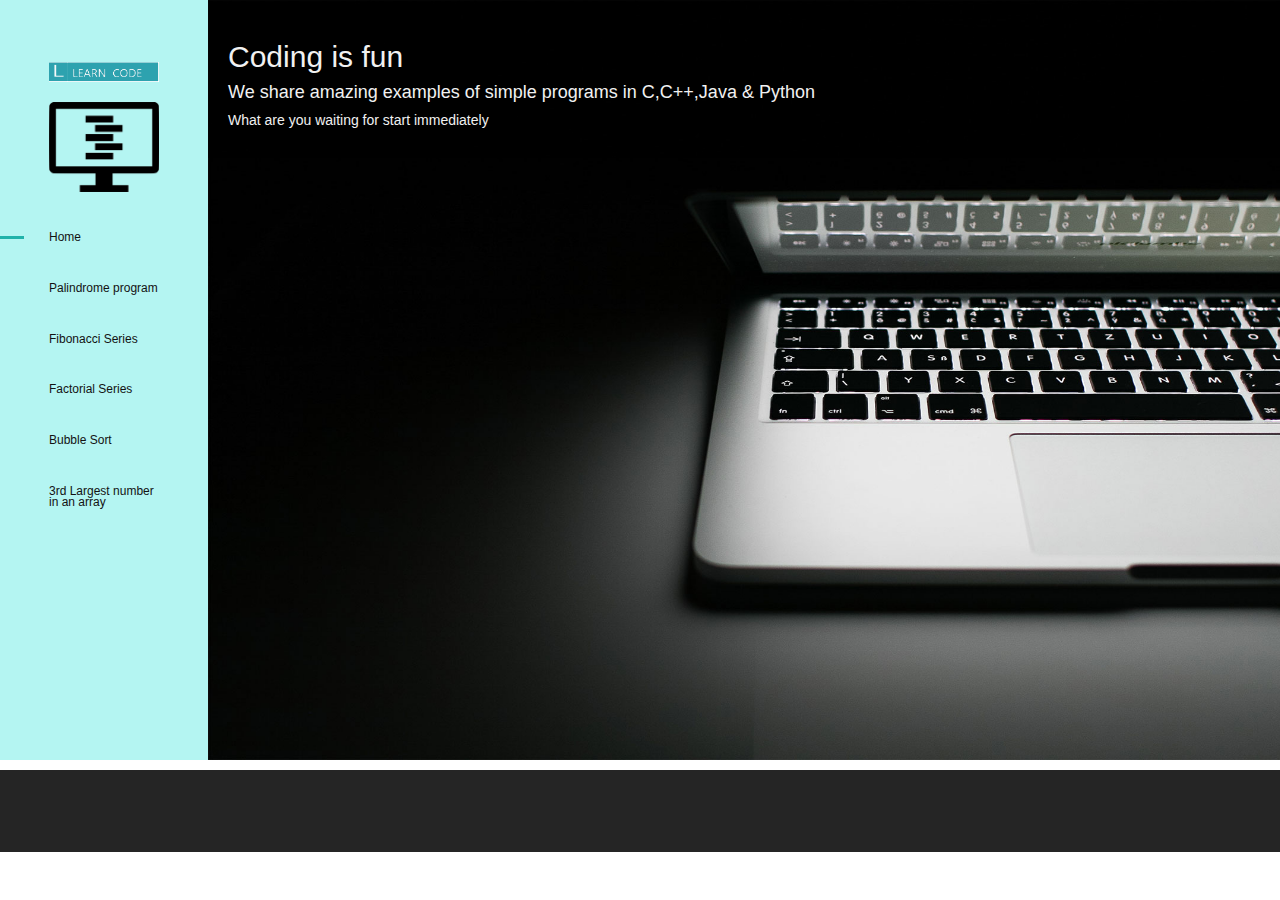
==== index.html @ bb1386b7 "Initial commit" ====
<!DOCTYPE html>
<html lang="en">

<head>
    <meta charset="UTF-8">
    <meta name="description" content="">
    <meta http-equiv="X-UA-Compatible" content="IE=edge">
    <meta name="viewport" content="width=device-width, initial-scale=1, shrink-to-fit=no">
	<title>Home</title>
    <link rel="icon" href="img/titleIcon1.png">

    <!-- Core Style CSS -->
    <link rel="stylesheet" href="css/core-style.css">
    <link rel="stylesheet" href="corestyle/stle.css">
 
	<link rel="stylesheet" href="https://maxcdn.bootstrapcdn.com/bootstrap/3.3.7/css/bootstrap.min.css">
	<script src="https://ajax.googleapis.com/ajax/libs/jquery/3.3.1/jquery.min.js"></script>
    <script src="https://maxcdn.bootstrapcdn.com/bootstrap/3.3.7/js/bootstrap.min.js"></script>
	<style>
		.container {
			position: relative; 
		}

		.container .content {
			position: absolute; /* Position the background text */
			top: 0; /* At the bottom. Use top:0 to append it to the top */
			background: rgba(0, 0, 0, 0.5); /* Black background with 0.5 opacity */
			color: #f1f1f1; /* Grey text */
			width: 100%; /* Full width */
			padding: 20px; /* Some padding */
		}
			* {
			box-sizing: border-box;
		}
		.container {
			padding-right: 0px;
			padding-left: 0px;
			margin-right: auto;
			margin-left: auto;
		}
		img {
			max-width: 100%;
			height: auto;
		}
	</style>

</head>

<body>
    <!-- Search Wrapper Area Start -->
    <div class="search-wrapper section-padding-100">
        <div class="search-close">
            <i class="fa fa-close" aria-hidden="true"></i>
        </div>
        <div class="container">
            <div class="row">
                <div class="col-12">
                    <div class="search-content">
                        <form action="#" method="get">
                            <input type="search" name="search" id="search" placeholder="Type your keyword..." autocomplete="off">
                            <button type="submit"><img src="img/core-img/search.png" alt=""></button>
                        </form>
                    </div>
                </div>
            </div>
        </div>
    </div>
    <!-- Search Wrapper Area End -->

    <!-- ##### Main Content Wrapper Start ##### -->
    <div class="main-content-wrapper d-flex clearfix">

        <!-- Mobile Nav (max width 767px)-->
        <div class="mobile-nav">
            <!-- Navbar Brand -->
            <div class="amado-navbar-brand">
                <a href="index.html"><img src="img/titleIcon1.png" alt=""></a>
            </div>
            <!-- Navbar Toggler -->
            <div class="amado-navbar-toggler">
                <span></span><span></span><span></span>
            </div>
        </div>

        <!-- Header Area Start -->
        <header class="header-area clearfix">
            <!-- Close Icon -->
            <div class="nav-close">
                <i class="fa fa-close" aria-hidden="true"></i>
            </div>
            <!-- Logo -->
            <div class="logo">
                <a href="index.html"><img src="img/LEARNCODE.png" alt="" >&nbsp;<img src="img/titleIcon1.png" alt="" width="120" height="120"></a>
            </div>
            <!-- amado Nav -->
            <nav class="amado-nav">
                <ul>
					<li class="active"><a href="index.html" style="text-decoration:none;">Home</a></li>
                    <li><a href="palindrome.html" style="text-decoration:none;">Palindrome program</a></li>
                    <li><a href="fibonacci.html" style="text-decoration:none;">Fibonacci Series</a></li>
                    <li><a href="Factorial.html" style="text-decoration:none;">Factorial Series</a></li>
                    <li><a href="BubbleSort.html" style="text-decoration:none;">Bubble Sort</a></li>
                    <li><a href="LargeNoInArr.html" style="text-decoration:none;">3rd Largest number in an array</a></li>
                </ul>
            </nav>
			<br/>
           
        
		<br/>
		</header>
        <!-- Header Area End -->
	
		<div class="products-catagories-area clearfix">	
			<div class="container">
				<img src="img/desktop.jpg" style="max-width:100%;margin:auto;display:block" alt="">
				  <div class="content">
				 <h2>Coding is fun</h2>
				  <h4>We share amazing examples of simple programs in C,C++,Java & Python</h4>
				  <h5>What are you waiting for start immediately</h5>
				  </div>
			</div>
		</div>
		
		
   <!-- Footer Menu -->
                        <div class="footer_area">
                            <nav class="navbar navbar-expand-lg justify-content-end">
                                <button class="navbar-toggler" type="button" data-toggle="collapse" data-target="#footerNavContent" aria-controls="footerNavContent" aria-expanded="false" aria-label="Toggle navigation"><i class="fa fa-bars"></i></button>
                                <div class="collapse navbar-collapse" id="footerNavContent">
                                    <ul class="navbar-nav ml-auto">
                                        <li class="nav-item active">
                                            <a class="nav-link" href="index.html">Home</a>
                                        </li>
                                        <li class="nav-item">
                                            <a class="nav-link" href="shop.html">Shop</a>
                                        </li>
                                        <li class="nav-item">
                                            <a class="nav-link" href="product-details.html">Product</a>
                                        </li>
                                        <li class="nav-item">
                                            <a class="nav-link" href="cart.html">Cart</a>
                                        </li>
                                        <li class="nav-item">
                                            <a class="nav-link" href="checkout.html">Checkout</a>
                                        </li>
                                    </ul>
                                </div>
                            </nav>
                        </div>
    <!-- ##### Footer Area End ##### -->

    <!-- ##### jQuery (Necessary for All JavaScript Plugins) ##### -->
    <script src="js/jquery/jquery-2.2.4.min.js"></script>
    <!-- Popper js -->
    <script src="js/popper.min.js"></script>
    <!-- Bootstrap js -->
    <script src="js/bootstrap.min.js"></script>
    <!-- Plugins js -->
    <script src="js/plugins.js"></script>
    <!-- Active js -->
    <script src="js/active.js"></script>

</body>

</html>
---- css/core-style.css ----
/* [Master Stylesheet v-1.0.0] */
/* :: :: 1.0 Import Fonts */
@import url(../css/bootstrap.min.css);
@import url(../css/owl.carousel.css);
@import url(../css/animate.css);
@import url(../css/magnific-popup.css);
@import url(../css/jquery-ui.min.css);
@import url(../css/nice-select.css);
@import url(../css/font-awesome.min.css);
@font-face {
  font-family: 'helveticaneuebold';
  src: url("../fonts/helvetica_neu_bold-webfont.woff2") format("woff2"), url("../fonts/helvetica_neu_bold-webfont.woff") format("woff");
  font-weight: normal;
  font-style: normal; }
@font-face {
  font-family: 'helveticaneuemedium';
  src: url("../fonts/helveticaneue_medium-webfont.woff2") format("woff2"), url("../fonts/helveticaneue_medium-webfont.woff") format("woff");
  font-weight: normal;
  font-style: normal; }
/* :: 2.0 Import All CSS */
/* :: 3.0 Base CSS */
* {
  margin: 0;
  padding: 0; }

body {
  font-family: "helveticaneuemedium";
  font-size: 16px; }

h1,
h2,
h3,
h4,
h5,
h6 {
  color: #242424;
  line-height: 1.3;
  font-weight: 400; }

p {
  color: #6d6d6d;
  font-size: 16px;
  line-height: 1.9;
  font-weight: 400; }

a {
  -webkit-transition: all 500ms ease 0s;
  transition: all 500ms ease 0s;
  text-decoration: none;
  outline: 0 solid transparent;
  color: #131212;
  font-weight: 400;
  font-size: 12px; }
  a:hover, a:focus {
    -webkit-transition: all 500ms ease 0s;
    transition: all 500ms ease 0s;
    text-decoration: none;
    outline: 0 solid transparent;
    color: #131212;
    font-weight: 400;
    font-size: 12px; }

ul,
ol {
  margin: 0; }
  ul li,
  ol li {
    list-style: none; }

img {
  height: auto;
  max-width: 100%; }

/* Spacing */
.mt-15 {
  margin-top: 15px !important; }

.mt-30 {
  margin-top: 30px !important; }

.mt-50 {
  margin-top: 50px !important; }

.mt-70 {
  margin-top: 70px !important; }

.mt-100 {
  margin-top: 100px !important; }

.mb-15 {
  margin-bottom: 15px !important; }

.mb-30 {
  margin-bottom: 30px !important; }

.mb-50 {
  margin-bottom: 50px !important; }

.mb-70 {
  margin-bottom: 70px !important; }

.mb-100 {
  margin-bottom: 100px !important; }

.ml-15 {
  margin-left: 15px !important; }

.ml-30 {
  margin-left: 30px !important; }

.ml-50 {
  margin-left: 50px !important; }

.mr-15 {
  margin-right: 15px !important; }

.mr-30 {
  margin-right: 30px !important; }

.mr-50 {
  margin-right: 50px !important; }

/* Height */
.height-400 {
  height: 400px !important; }

.height-500 {
  height: 500px !important; }

.height-600 {
  height: 600px !important; }

.height-700 {
  height: 700px !important; }

.height-800 {
  height: 800px !important; }

/* Section Padding */
.section-padding-100 {
  padding-top: 100px;
  padding-bottom: 100px; }

.section-padding-100-0 {
  padding-top: 100px;
  padding-bottom: 0; }

.section-padding-0-100 {
  padding-top: 0;
  padding-bottom: 100px; }

/* Section Heading */
.section-heading {
  margin-bottom: 50px;
  position: relative;
  z-index: 1; }
  .section-heading h2 {
    font-size: 30px;
    margin-bottom: 0;
    text-transform: capitalize;
    font-weight: 600; }
  .section-heading.text-left {
    text-align: left !important; }

/* Miscellaneous */
.bg-img {
  background-position: center center;
  background-size: cover;
  background-repeat: no-repeat; }

.bg-white {
  background-color: #ffffff !important; }

.bg-dark {
  background-color: #000000 !important; }

.bg-transparent {
  background-color: transparent !important; }

.font-bold {
  font-weight: 700; }

.font-light {
  font-weight: 300; }

.bg-overlay,
.bg-overlay-white {
  position: relative;
  z-index: 2;
  background-position: center center;
  background-size: cover; }
  .bg-overlay:hover,
  .bg-overlay-white:hover {
    position: absolute;
    z-index: -1;
    top: 0;
    left: 0;
    width: 100%;
    height: 100%;
    content: ""; }

.bg-overlay:hover {
  background-color: rgba(0, 0, 0, 0.5); }

.bg-overlay-white:hover {
  background-color: rgba(255, 255, 255, 0.9); }

.mfp-image-holder .mfp-close,
.mfp-iframe-holder .mfp-close {
  color: #FFF;
  right: 0;
  padding-right: 0;
  width: 30px;
  height: 30px;
  background-color: #fbb710;
  line-height: 30px;
  text-align: center;
  position: absolute;
  top: 40px;
  right: -30px; }
  @media only screen and (max-width: 767px) {
    .mfp-image-holder .mfp-close,
    .mfp-iframe-holder .mfp-close {
      right: 0; } }

.navbar-toggler {
  background-color: #fbb710;
  border-radius: 0;
  margin-bottom: 15px; }
  .navbar-toggler i {
    font-size: 12px;
    color: #fff; }

@media only screen and (min-width: 768px) and (max-width: 991px) {
  .navbar {
    display: block; } }
@media only screen and (max-width: 767px) {
  .navbar {
    display: block; } }

.mobile-nav {
  position: fixed;
  width: 100%;
  height: 70px;
  background-color: #fff;
  z-index: 3000;
  top: 0;
  left: 0;
  right: 0;
  padding: 0.5em 2em;
  -webkit-box-align: center;
  -ms-flex-align: center;
  -ms-grid-row-align: center;
  align-items: center;
  -webkit-box-pack: justify;
  -ms-flex-pack: justify;
  justify-content: space-between;
  box-shadow: 0 4px 15px 0 rgba(0, 0, 0, 0.15);
  display: none; }
  @media only screen and (max-width: 767px) {
    .mobile-nav {
      display: -webkit-box;
      display: -ms-flexbox;
      display: flex; } }
  .mobile-nav .amado-navbar-brand {
    -webkit-box-flex: 0;
    -ms-flex: 0 0 70px;
    flex: 0 0 70px;
    max-width: 70px; }
    .mobile-nav .amado-navbar-brand a {
      display: block;
      max-width: 70px; }
  .mobile-nav .amado-navbar-toggler {
    cursor: pointer; }
    .mobile-nav .amado-navbar-toggler span {
      width: 28px;
      height: 3px;
      background-color: green;
      display: block;
      margin-bottom: 5px;
      border-radius: 2px; }
      .mobile-nav .amado-navbar-toggler span:last-child {
        margin-bottom: 0; }

/* ScrollUp */
#scrollUp {
  background-color: #20B2AA;
  border-radius: 0;
  bottom: 60px;
  box-shadow: 0 2px 6px 0 rgba(0, 0, 0, 0.3);
  color: #ffffff;
  font-size: 24px;
  height: 40px;
  line-height: 40px;
  right: 60px;
  text-align: center;
  width: 40px;
  -webkit-transition-duration: 500ms;
  transition-duration: 500ms; }
  #scrollUp:hover {
    background-color: #131212; }
  @media only screen and (max-width: 767px) {
    #scrollUp {
      bottom: 30px;
      right: 30px; } }


/* :: 4.0 Search Wrapper Area CSS */
.search-wrapper {
  position: fixed;
  z-index: 1;
  width: 100%;
  height: 260px;
  z-index: 5000;
  top: -350px;
  left: 0;
  background-color: #f5f7fa;
  -webkit-transition-duration: 500ms;
  transition-duration: 500ms; }
  .search-wrapper .search-content form {
    position: relative;
    z-index: 1;
    box-shadow: 0 0 5px rgba(0, 0, 0, 0.075); }
    .search-wrapper .search-content form input {
      width: 100%;
      height: 60px;
      border: none;
      padding-left: 50px;
      font-size: 14px;
      color: #6b6b6b; }
    .search-wrapper .search-content form button {
      position: absolute;
      top: 0;
      left: 0;
      border: none;
      width: 50px;
      height: 60px;
      z-index: 10;
      cursor: pointer;
      background-color: transparent;
      text-align: center; }
  .search-wrapper .search-close {
    -webkit-transition-duration: 500ms;
    transition-duration: 500ms;
    width: 40px;
    height: 40px;
    position: absolute;
    top: 0;
    right: 0;
    background-color: red;
    text-align: center;
    color: #fff;
    line-height: 40px;
    font-size: 12px;
    cursor: pointer;
    background-color: #fbb710; }
    .search-wrapper .search-close:hover {
      background-color: #131212; }

/* :: 5.0 Welcome Area CSS */
.main-content-wrapper {
  position: relative;
  z-index: 1;
  -webkit-transition-duration: 500ms;
  transition-duration: 500ms;
  -ms-flex-wrap: wrap;
  flex-wrap: wrap; }
  @media only screen and (max-width: 767px) {
    .main-content-wrapper {
      margin-top: 70px;
      z-index: 100; } }
  .main-content-wrapper .header-area {
    -webkit-transition-duration: 500ms;
    transition-duration: 500ms;
    position: relative;
    z-index: 1;
    -webkit-box-flex: 0;
    -ms-flex: 0 0 320px;
    flex: 0 0 320px;
    width: 320px;
    max-width: 208px;
    background-color: #b4f5f2;
    padding: 60px 49px; }
    @media only screen and (min-width: 768px) and (max-width: 991px) {
      .main-content-wrapper .header-area {
        -webkit-box-flex: 0;
        -ms-flex: 0 0 280px;
        flex: 0 0 280px;
        width: 280px;
        max-width: 280px;
        padding: 50px; } }
    @media only screen and (max-width: 767px) {
      .main-content-wrapper .header-area {
        -webkit-transition-duration: 500ms;
        transition-duration: 500ms;
        -webkit-box-flex: 0;
        -ms-flex: 0 0 320px;
        flex: 0 0 320px;
        width: 320px;
        max-width: 220px;
        position: fixed;
        z-index: 4000;
        top: 0;
        left: -350px;
        height: 100%;
        overflow-x: hidden;
        overflow-y: scroll;
        display: block; } }
    .main-content-wrapper .header-area.bp-xs-on {
      left: 0; }
    .main-content-wrapper .header-area .nav-close {
      -webkit-transition-duration: 500ms;
      transition-duration: 500ms;
      width: 40px;
      height: 40px;
      position: absolute;
      top: 0;
      right: 15px;
      background-color: red;
      text-align: center;
      color: #fff;
      line-height: 40px;
      font-size: 12px;
      cursor: pointer;
      background-color: green;
      display: none; }
      @media only screen and (max-width: 767px) {
        .main-content-wrapper .header-area .nav-close {
          display: block; } }
      .main-content-wrapper .header-area .nav-close:hover {
        background-color: red; }
    .main-content-wrapper .header-area .logo {
      margin-bottom: 20px;
      display: block; }
    .main-content-wrapper .header-area .amado-nav li a {
      font-size: 12px;
      position: relative;
      z-index: 1;
      padding: 20px 0;
      display: block;
      line-height: 0.9;
      color: #131212;
      font-weight: normal; }
      .main-content-wrapper .header-area .amado-nav li a::after {
        -webkit-transition-duration: 500ms;
        transition-duration: 500ms;
        width: 30px;
        height: 3px;
        position: absolute;
        top: 50%;
        margin-top: -1.5px;
        left: -150px;
        background-color: #20B2AA;
        z-index: 10;
        content: ''; }
      .main-content-wrapper .header-area .amado-nav li a:hover, .main-content-wrapper .header-area .amado-nav li a:focus {
        color: #009688; }
    .main-content-wrapper .header-area .amado-nav li:hover a::after, .main-content-wrapper .header-area .amado-nav li:focus a::after {
      left: -55px; }
      @media only screen and (min-width: 768px) and (max-width: 991px) {
        .main-content-wrapper .header-area .amado-nav li:hover a::after, .main-content-wrapper .header-area .amado-nav li:focus a::after {
          left: -50px; } }
    .main-content-wrapper .header-area .amado-nav li.active a::after {
      left: -55px; }
      @media only screen and (min-width: 768px) and (max-width: 991px) {
        .main-content-wrapper .header-area .amado-nav li.active a::after {
          left: -50px; } }
    .main-content-wrapper .header-area .amado-btn-group .amado-btn {
      width: 160px;
      display: block; }
    .main-content-wrapper .header-area .cart-fav-search a {
      display: block;
      text-transform: uppercase;
      font-size: 16px;
      padding: 15px 0;
      color: #131212;
      line-height: 1; }
      .main-content-wrapper .header-area .cart-fav-search a .search-nav {
        padding-bottom: 0; }
      .main-content-wrapper .header-area .cart-fav-search a span {
        color: #9e9e9e; }
      .main-content-wrapper .header-area .cart-fav-search a img {
        margin-right: 10px; }
      .main-content-wrapper .header-area .cart-fav-search a:hover, .main-content-wrapper .header-area .cart-fav-search a:focus {
        color: #fbb710; }
    .main-content-wrapper .header-area .social-info a {
      color: #b5b5b5;
      display: inline-block; }
      .main-content-wrapper .header-area .social-info a i {
        font-size: 18px; }
      .main-content-wrapper .header-area .social-info a:hover, .main-content-wrapper .header-area .social-info a:focus {
        color: #fbb710; }
    @media only screen and (max-width: 767px) {
      .main-content-wrapper .header-area .social-info {
        margin-bottom: 75px; } }
  .main-content-wrapper .products-catagories-area {
    -webkit-box-flex: 0;
    -ms-flex: 0 0 calc(100% - 320px);
    flex: 0 0 calc(100% - 320px);
    width: calc(100% - 320px);
    max-width: calc(100% - 320px); }
    @media only screen and (min-width: 768px) and (max-width: 991px) {
      .main-content-wrapper .products-catagories-area {
        -webkit-box-flex: 0;
        -ms-flex: 0 0 calc(100% - 280px);
        flex: 0 0 calc(100% - 280px);
        width: calc(100% - 280px);
        max-width: calc(100% - 280px); } }
    @media only screen and (max-width: 767px) {
      .main-content-wrapper .products-catagories-area {
        -webkit-box-flex: 0;
        -ms-flex: 0 0 100%;
        flex: 0 0 100%;
        width: 100%;
        max-width: 100%; } }
  .main-content-wrapper .shop_sidebar_area {
    position: relative;
    z-index: 1;
    -webkit-box-flex: 0;
    -ms-flex: 0 0 230px;
    flex: 0 0 230px;
    width: 230px;
    max-width: 230px;
    background-color: #f5f7fa;
    padding: 100px 40px; }
    @media only screen and (min-width: 768px) and (max-width: 991px) {
      .main-content-wrapper .shop_sidebar_area {
        -webkit-box-flex: 0;
        -ms-flex: 0 0 180px;
        flex: 0 0 180px;
        width: 180px;
        max-width: 180px;
        padding: 100px 15px; } }
    @media only screen and (max-width: 767px) {
      .main-content-wrapper .shop_sidebar_area {
        -webkit-box-flex: 0;
        -ms-flex: 0 0 100%;
        flex: 0 0 100%;
        width: 100%;
        max-width: 100%;
        -webkit-box-ordinal-group: 3;
        -ms-flex-order: 2;
        order: 2; } }
  .main-content-wrapper .amado_product_area {
    position: relative;
    z-index: 1;
    -webkit-box-flex: 0;
    -ms-flex: 0 0 calc(95% - 550px);
    flex: 0 0 calc(95% - 550px);
    width: calc(95% - 550px);
    max-width: calc(95% - 550px); }
    @media only screen and (min-width: 992px) and (max-width: 1199px) {
      .main-content-wrapper .amado_product_area {
        -webkit-box-flex: 0;
        -ms-flex: 0 0 calc(100% - 550px);
        flex: 0 0 calc(100% - 550px);
        width: calc(100% - 550px);
        max-width: calc(100% - 550px); } }
    @media only screen and (min-width: 768px) and (max-width: 991px) {
      .main-content-wrapper .amado_product_area {
        -webkit-box-flex: 0;
        -ms-flex: 0 0 calc(100% - 460px);
        flex: 0 0 calc(100% - 460px);
        width: calc(100% - 460px);
        max-width: calc(100% - 460px); } }
    @media only screen and (max-width: 767px) {
      .main-content-wrapper .amado_product_area {
        -webkit-box-flex: 0;
        -ms-flex: 0 0 100%;
        flex: 0 0 100%;
        width: 100%;
        max-width: 100%;
        -webkit-box-ordinal-group: 2;
        -ms-flex-order: 1;
        order: 1;
        padding-top: 50px; } }
  .main-content-wrapper .cart-table-area {
    position: relative;
    z-index: 1;
    -webkit-box-flex: 0;
    -ms-flex: 0 0 calc(95% - 320px);
    flex: 0 0 calc(95% - 320px);
    width: calc(95% - 320px);
    max-width: calc(95% - 320px); }
    @media only screen and (min-width: 992px) and (max-width: 1199px) {
      .main-content-wrapper .cart-table-area {
        -webkit-box-flex: 0;
        -ms-flex: 0 0 calc(100% - 320px);
        flex: 0 0 calc(100% - 320px);
        width: calc(100% - 320px);
        max-width: calc(100% - 320px); } }
    @media only screen and (min-width: 768px) and (max-width: 991px) {
      .main-content-wrapper .cart-table-area {
        -webkit-box-flex: 0;
        -ms-flex: 0 0 calc(100% - 280px);
        flex: 0 0 calc(100% - 280px);
        width: calc(100% - 280px);
        max-width: calc(100% - 280px); } }
    @media only screen and (max-width: 767px) {
      .main-content-wrapper .cart-table-area {
        -webkit-box-flex: 0;
        -ms-flex: 0 0 100%;
        flex: 0 0 100%;
        width: 100%;
        max-width: 100%;
        padding-top: 0; } }
    .main-content-wrapper .cart-table-area .cart-title h2 {
      font-size: 30px;
      margin-bottom: 30px;
      color: #242424; }
    .main-content-wrapper .cart-table-area table thead {
      width: 100%;
      display: block; }
      .main-content-wrapper .cart-table-area table thead tr {
        display: -webkit-box;
        display: -ms-flexbox;
        display: flex;
        width: 100%;
        height: 40px;
        background-color: #f5f7fa; }
        .main-content-wrapper .cart-table-area table thead tr th {
          border-top: none;
          border-bottom: none;
          -webkit-box-flex: 0;
          -ms-flex: 0 0 25%;
          flex: 0 0 25%;
          width: 25%;
          max-width: 25%;
          font-size: 12px;
          color: #242424;
          text-transform: capitalize;
          font-weight: 400; }
    .main-content-wrapper .cart-table-area table tbody {
      width: 100%;
      display: block; }
      .main-content-wrapper .cart-table-area table tbody tr {
        display: -webkit-box;
        display: -ms-flexbox;
        display: flex;
        -webkit-box-align: center;
        -ms-flex-align: center;
        -ms-grid-row-align: center;
        align-items: center;
        width: 100%; }
        .main-content-wrapper .cart-table-area table tbody tr td {
          border: none;
          -webkit-box-flex: 0;
          -ms-flex: 0 0 25%;
          flex: 0 0 25%;
          width: 25%;
          max-width: 25%; }
          .main-content-wrapper .cart-table-area table tbody tr td h5 {
            font-size: 16px;
            color: #252525; }
            @media only screen and (min-width: 992px) and (max-width: 1199px) {
              .main-content-wrapper .cart-table-area table tbody tr td h5 {
                font-size: 14px; } }
            @media only screen and (min-width: 768px) and (max-width: 991px) {
              .main-content-wrapper .cart-table-area table tbody tr td h5 {
                font-size: 14px; } }
            @media only screen and (max-width: 767px) {
              .main-content-wrapper .cart-table-area table tbody tr td h5 {
                font-size: 12px; } }
          .main-content-wrapper .cart-table-area table tbody tr td .qty-btn p {
            margin-bottom: 0;
            line-height: 40px;
            height: 40px;
            padding: 0 15px;
            background-color: #f5f7fa;
            color: #242424;
            font-size: 14px; }
            @media only screen and (min-width: 768px) and (max-width: 991px) {
              .main-content-wrapper .cart-table-area table tbody tr td .qty-btn p {
                padding: 0 10px; } }
          .main-content-wrapper .cart-table-area table tbody tr td .qty-btn .quantity {
            position: relative;
            z-index: 1; }
            .main-content-wrapper .cart-table-area table tbody tr td .qty-btn .quantity input {
              text-align: center;
              background-color: #f5f7fa;
              height: 40px;
              width: 60px;
              border: none;
              -moz-appearance: textfield;
              -webkit-appearance: textfield;
              appearance: textfield;
              color: #242424;
              font-size: 14px; }
              @media only screen and (min-width: 768px) and (max-width: 991px) {
                .main-content-wrapper .cart-table-area table tbody tr td .qty-btn .quantity input {
                  width: 45px; } }
            .main-content-wrapper .cart-table-area table tbody tr td .qty-btn .quantity .qty-plus {
              position: absolute;
              right: 0;
              top: 0;
              line-height: 40px;
              width: 20px;
              text-align: center;
              height: 40px;
              cursor: pointer;
              color: #242424;
              font-size: 10px; }
            .main-content-wrapper .cart-table-area table tbody tr td .qty-btn .quantity .qty-minus {
              position: absolute;
              top: 0;
              right: 40px;
              line-height: 40px;
              width: 20px;
              height: 40px;
              text-align: center;
              cursor: pointer;
              color: #242424;
              font-size: 10px; }
              @media only screen and (min-width: 768px) and (max-width: 991px) {
                .main-content-wrapper .cart-table-area table tbody tr td .qty-btn .quantity .qty-minus {
                  right: 30px; } }
    .main-content-wrapper .cart-table-area .cart-summary {
      background-color: #f5f7fa;
      margin-top: 118px;
      position: relative;
      z-index: 1;
      padding: 30px 20px; }
      .main-content-wrapper .cart-table-area .cart-summary h5 {
        font-size: 18px;
        margin-bottom: 0; }
      .main-content-wrapper .cart-table-area .cart-summary .summary-table {
        margin-top: 30px; }
        .main-content-wrapper .cart-table-area .cart-summary .summary-table li {
          display: -webkit-box;
          display: -ms-flexbox;
          display: flex;
          -webkit-box-pack: justify;
          -ms-flex-pack: justify;
          justify-content: space-between;
          margin-bottom: 30px;
          text-transform: capitalize; }
          .main-content-wrapper .cart-table-area .cart-summary .summary-table li span {
            color: #6b6b6b;
            font-size: 14px; }
      .main-content-wrapper .cart-table-area .cart-summary .payment-method label {
        font-size: 14px;
        color: #6b6b6b;
        font-weight: 400;
        margin-bottom: 15px; }
  .main-content-wrapper .single-product-area {
    position: relative;
    z-index: 1;
    -webkit-box-flex: 0;
    -ms-flex: 0 0 calc(95% - 320px);
    flex: 0 0 calc(95% - 320px);
    width: calc(95% - 320px);
    max-width: calc(95% - 320px); }
    @media only screen and (min-width: 992px) and (max-width: 1199px) {
      .main-content-wrapper .single-product-area {
        -webkit-box-flex: 0;
        -ms-flex: 0 0 calc(100% - 320px);
        flex: 0 0 calc(100% - 320px);
        width: calc(100% - 320px);
        max-width: calc(100% - 320px); } }
    @media only screen and (min-width: 768px) and (max-width: 991px) {
      .main-content-wrapper .single-product-area {
        -webkit-box-flex: 0;
        -ms-flex: 0 0 calc(100% - 280px);
        flex: 0 0 calc(100% - 280px);
        width: calc(100% - 280px);
        max-width: calc(100% - 280px); } }
    @media only screen and (max-width: 767px) {
      .main-content-wrapper .single-product-area {
        -webkit-box-flex: 0;
        -ms-flex: 0 0 100%;
        flex: 0 0 100%;
        width: 100%;
        max-width: 100%;
        padding-top: 0; } }
    .main-content-wrapper .single-product-area .breadcrumb {
      background-color: transparent; }
      .main-content-wrapper .single-product-area .breadcrumb .breadcrumb-item {
        font-size: 14px;
        text-transform: uppercase; }
        .main-content-wrapper .single-product-area .breadcrumb .breadcrumb-item a {
          color: #242424;
          font-size: 14px;
          text-transform: uppercase; }
          .main-content-wrapper .single-product-area .breadcrumb .breadcrumb-item a:hover {
            color: #fbb710; }
      .main-content-wrapper .single-product-area .breadcrumb .breadcrumb-item + .breadcrumb-item::before {
        content: ">"; }
    .main-content-wrapper .single-product-area .single_product_thumb {
      position: relative;
      z-index: 1;
      margin-bottom: 170px; }
      .main-content-wrapper .single-product-area .single_product_thumb .carousel-indicators {
        margin: 0 7.5px;
        bottom: -165px; }
        @media only screen and (min-width: 992px) and (max-width: 1199px) {
          .main-content-wrapper .single-product-area .single_product_thumb .carousel-indicators {
            bottom: -105px; } }
        @media only screen and (min-width: 768px) and (max-width: 991px) {
          .main-content-wrapper .single-product-area .single_product_thumb .carousel-indicators {
            bottom: -105px; } }
        @media only screen and (max-width: 767px) {
          .main-content-wrapper .single-product-area .single_product_thumb .carousel-indicators {
            bottom: -95px; } }
        .main-content-wrapper .single-product-area .single_product_thumb .carousel-indicators li {
          -webkit-box-flex: 0;
          -ms-flex: 0 0 25%;
          flex: 0 0 25%;
          width: 25%;
          min-width: 25%;
          height: 140px;
          background-position: center center;
          background-size: cover;
          border: 2px solid transparent;
          cursor: pointer; }
          @media only screen and (min-width: 992px) and (max-width: 1199px) {
            .main-content-wrapper .single-product-area .single_product_thumb .carousel-indicators li {
              height: 80px; } }
          @media only screen and (min-width: 768px) and (max-width: 991px) {
            .main-content-wrapper .single-product-area .single_product_thumb .carousel-indicators li {
              height: 80px; } }
          @media only screen and (max-width: 767px) {
            .main-content-wrapper .single-product-area .single_product_thumb .carousel-indicators li {
              height: 70px; } }
          .main-content-wrapper .single-product-area .single_product_thumb .carousel-indicators li.active {
            border: 2px solid #fbb710; }
      .main-content-wrapper .single-product-area .single_product_thumb .carousel-item a {
        cursor: zoom-in; }
    .main-content-wrapper .single-product-area .single_product_desc {
      position: relative;
      z-index: 1; }
      .main-content-wrapper .single-product-area .single_product_desc .product-meta-data .line {
        width: 80px;
        height: 3px;
        background-color: #fbb710;
        margin-bottom: 15px;
        display: block; }
      .main-content-wrapper .single-product-area .single_product_desc .product-meta-data .product-price {
        font-size: 24px;
        font-weight: 400;
        color: #fbb710;
        line-height: 1;
        margin-bottom: 10px; }
      .main-content-wrapper .single-product-area .single_product_desc .product-meta-data a {
        display: block; }
        .main-content-wrapper .single-product-area .single_product_desc .product-meta-data a h6 {
          font-size: 30px;
          margin-bottom: 5px; }
          @media only screen and (min-width: 992px) and (max-width: 1199px) {
            .main-content-wrapper .single-product-area .single_product_desc .product-meta-data a h6 {
              font-size: 20px; } }
      .main-content-wrapper .single-product-area .single_product_desc .product-meta-data .ratings-review .ratings i {
        font-size: 10px;
        color: #fbb710; }
      .main-content-wrapper .single-product-area .single_product_desc .product-meta-data .ratings-review .review a {
        display: inline-block;
        color: #6b6b6b;
        font-size: 14px; }
      .main-content-wrapper .single-product-area .single_product_desc .product-meta-data .avaibility {
        margin-bottom: 0;
        font-size: 12px;
        color: #6b6b6b;
        line-height: 1; }
        .main-content-wrapper .single-product-area .single_product_desc .product-meta-data .avaibility i {
          color: #20d34a;
          font-size: 12px; }
      .main-content-wrapper .single-product-area .single_product_desc .short_overview p {
        line-height: 2.1;
        color: #6b6b6b; }
      .main-content-wrapper .single-product-area .single_product_desc .cart p {
        margin-bottom: 0;
        line-height: 40px;
        height: 40px;
        padding: 0 15px;
        background-color: #f5f7fa; }
      .main-content-wrapper .single-product-area .single_product_desc .cart .quantity {
        position: relative;
        z-index: 1; }
        .main-content-wrapper .single-product-area .single_product_desc .cart .quantity input {
          text-align: center;
          background-color: #f5f7fa;
          height: 40px;
          width: 100px;
          border: none;
          -moz-appearance: textfield;
          -webkit-appearance: textfield;
          appearance: textfield;
          color: #959595; }
        .main-content-wrapper .single-product-area .single_product_desc .cart .quantity .qty-plus {
          position: absolute;
          right: 0;
          top: 0;
          line-height: 30px;
          width: 30px;
          text-align: center;
          height: 20px;
          cursor: pointer;
          color: #959595; }
        .main-content-wrapper .single-product-area .single_product_desc .cart .quantity .qty-minus {
          position: absolute;
          top: 21px;
          right: 0;
          line-height: 1;
          width: 30px;
          height: 25px;
          text-align: center;
          cursor: pointer;
          color: #959595; }
      .main-content-wrapper .single-product-area .single_product_desc .cart .amado-btn {
        width: 310px;
        height: 80px;
        line-height: 80px; }
        @media only screen and (min-width: 992px) and (max-width: 1199px) {
          .main-content-wrapper .single-product-area .single_product_desc .cart .amado-btn {
            width: 250px; } }
        @media only screen and (max-width: 767px) {
          .main-content-wrapper .single-product-area .single_product_desc .cart .amado-btn {
            width: 280px; } }

.search-wrapper-on .search-wrapper {
  top: 0; }
.search-wrapper-on .main-content-wrapper {
  margin-top: 260px; }

.single-products-catagory {
  position: relative;
  z-index: 1;
  width: 33.33333%;
  top: 0; }
  @media only screen and (min-width: 992px) and (max-width: 1199px) {
    .single-products-catagory {
      width: 50%; } }
  @media only screen and (min-width: 768px) and (max-width: 991px) {
    .single-products-catagory {
      width: 100%; } }
  @media only screen and (max-width: 767px) {
    .single-products-catagory {
      width: 100%; } }
  @media only screen and (min-width: 576px) and (max-width: 767px) {
    .single-products-catagory {
      width: 50%; } }
  .single-products-catagory a {
    display: block;
    width: 100%;
    height: 100%;
    position: relative;
    z-index: 10; }
    .single-products-catagory a::after {
      -webkit-transition-duration: 250ms;
      transition-duration: 250ms;
      position: absolute;
      width: 100%;
      height: 100%;
      top: 0;
      left: 0;
      content: '';
      background-color: rgba(60, 60, 60, 0.7);
      z-index: 1;
      opacity: 0;
      visibility: visible; }
    .single-products-catagory a img {
      width: 100%; }
  .single-products-catagory .hover-content {
    position: absolute;
    top: 40px;
    left: 40px;
    z-index: 10; }
    @media only screen and (max-width: 767px) {
      .single-products-catagory .hover-content {
        top: 30px;
        left: 30px; } }
    .single-products-catagory .hover-content .line {
      width: 80px;
      height: 3px;
      background-color: #fbb710;
      display: block;
      margin-bottom: 15px; }
    .single-products-catagory .hover-content p {
      font-size: 16px;
      color: #6d6d6d;
      line-height: 1;
      margin-bottom: 5px;
      -webkit-transition-duration: 250ms;
      transition-duration: 250ms; }
    .single-products-catagory .hover-content h4 {
      margin-bottom: 0;
      -webkit-transition-duration: 250ms;
      transition-duration: 250ms; }
  .single-products-catagory:hover a::after, .single-products-catagory:focus a::after {
    opacity: 1;
    visibility: visible; }
  .single-products-catagory:hover .hover-content p,
  .single-products-catagory:hover .hover-content h4, .single-products-catagory:focus .hover-content p,
  .single-products-catagory:focus .hover-content h4 {
    color: #fff; }

/* :: 6.0 Newsletter Area CSS */
.newsletter-area {
  position: relative;
  z-index: 1;
  background-color: #3c3c3c; }
  .newsletter-area .newsletter-text {
    position: relative;
    z-index: 1; }
    .newsletter-area .newsletter-text h2 {
      font-size: 36px;
      margin-bottom: 10px;
      color: #fff; }
      @media only screen and (min-width: 992px) and (max-width: 1199px) {
        .newsletter-area .newsletter-text h2 {
          font-size: 30px; } }
      @media only screen and (max-width: 767px) {
        .newsletter-area .newsletter-text h2 {
          font-size: 30px; } }
      .newsletter-area .newsletter-text h2 span {
        color: #fbb710; }
    .newsletter-area .newsletter-text p {
      color: #b3b1b1;
      margin-bottom: 0; }
  .newsletter-area .newsletter-form form {
    position: relative;
    z-index: 1; }
    .newsletter-area .newsletter-form form input[type="email"] {
      width: 100%;
      height: 50px;
      background-color: #fff;
      color: #afafaf;
      font-size: 14px;
      font-style: italic;
      border: none;
      padding: 0 30px; }
    .newsletter-area .newsletter-form form input[type="submit"] {
      -webkit-transition-duration: 500ms;
      transition-duration: 500ms;
      height: 50px;
      background-color: #fbb710;
      color: #fff;
      font-size: 14px;
      padding: 0 30px;
      cursor: pointer;
      position: absolute;
      top: 0;
      right: 0;
      z-index: 10;
      border: none; }
      .newsletter-area .newsletter-form form input[type="submit"]:hover, .newsletter-area .newsletter-form form input[type="submit"]:focus {
        background-color: #fbb710;
        color: #fff; }

/* :: 7.0 Popular Products Area CSS */
.single-product-wrapper {
  position: relative;
  z-index: 1;
  margin-bottom: 50px;
  overflow: hidden;
  background-color: #ffffff; }
  .single-product-wrapper .product-img {
    position: relative;
    z-index: 1;
    overflow: hidden; }
    .single-product-wrapper .product-img img {
      width: 100%;
      -webkit-transition-duration: 500ms;
      transition-duration: 500ms; }
    .single-product-wrapper .product-img .hover-img {
      -webkit-transition-duration: 500ms;
      transition-duration: 500ms;
      position: absolute;
      top: 0;
      left: 0;
      width: 100%;
      z-index: 10;
      opacity: 0;
      visibility: hidden; }
  .single-product-wrapper .product-description {
    position: relative;
    z-index: 1;
    margin-top: 25px; }
    .single-product-wrapper .product-description .product-meta-data .line {
      width: 80px;
      height: 3px;
      background-color: #fbb710;
      margin-bottom: 15px;
      display: block; }
    .single-product-wrapper .product-description .product-meta-data .product-price {
      line-height: 1;
      color: #fbb710;
      font-size: 24px;
      margin-bottom: 10px; }
    .single-product-wrapper .product-description .product-meta-data a {
      display: block; }
      .single-product-wrapper .product-description .product-meta-data a h6 {
        margin-bottom: 0; }
    .single-product-wrapper .product-description .ratings-cart .ratings i {
      font-size: 10px;
      color: #fbb710; }
    .single-product-wrapper .product-description .ratings-cart .cart {
      display: block; }
  .single-product-wrapper:hover .product-img .hover-img {
    opacity: 1;
    visibility: visible; }
  .single-product-wrapper:hover .product-img .product-favourite a {
    opacity: 1;
    visibility: visible; }

.pagination {
  position: relative;
  z-index: 1; }
  .pagination .page-item .page-link {
    width: 40px;
    height: 40px;
    border: none;
    font-size: 16px;
    font-weight: 400;
    line-height: 40px;
    padding: 0;
    text-align: center;
    color: #242424; }
    .pagination .page-item .page-link:hover, .pagination .page-item .page-link:focus {
      color: #fff;
      box-shadow: none;
      background-color: #fbb710; }
  .pagination .page-item.active .page-link {
    color: #fff;
    box-shadow: none;
    background-color: #fbb710; }
  .pagination .page-item:first-child .page-link {
    margin-left: 0;
    border-top-left-radius: 0;
    border-bottom-left-radius: 0; }
  .pagination .page-item:last-child .page-link {
    margin-left: 0;
    border-top-right-radius: 0;
    border-bottom-right-radius: 0; }

/* :: 8.0 Footer Area CSS */
.footer_area {
  position: static;
  z-index: 1;
  background-color:#252525;
  padding-left:100%;
  margin-top:10px;
  }
  
/* :: 9.0 Product Sidebar Area CSS */
.widget {
  position: relative;
  z-index: 1; }
  .widget .widget-title {
    font-size: 16px;
    text-transform: capitalize;
    color: #242424; }
  .widget .catagories-menu li a {
    text-transform: capitalize;
    font-size: 16px;
    padding: 15px 0 15px 20px;
    display: block;
    font-weight: 400;
    color: #959595; }
    .widget .catagories-menu li a:hover, .widget .catagories-menu li a:focus {
      color: #fbb710; }
  .widget .catagories-menu li.active a {
    color: #fbb710; }
  .widget.price .slider-range-price {
    background-color: #c7d2d8 !important;
    height: 2px;
    border: none; }
  .widget.price .ui-slider-handle {
    background-color: #fff;
    top: -7px;
    width: 18px;
    height: 18px;
    margin: 0;
    border: 2px solid #fbb710;
    border-radius: 50%; }
  .widget.price .ui-slider-range.ui-corner-all.ui-widget-header {
    background-color: #fbb710; }
  .widget.price .ui-slider-horizontal {
    height: 2px;
    background-color: #fbb710; }
  .widget.price .range-price {
    font-size: 16px;
    font-weight: 400;
    margin-top: 20px;
    text-transform: uppercase;
    color: #959595; }
  .widget.color .widget-desc ul {
    -ms-flex-wrap: wrap;
    flex-wrap: wrap; }
    .widget.color .widget-desc ul li {
      -webkit-box-flex: 0;
      -ms-flex: 0 0 25%;
      flex: 0 0 25%;
      width: 25%;
      margin-bottom: 15px; }
      .widget.color .widget-desc ul li a {
        width: 30px;
        height: 30px;
        display: block;
        border-radius: 50%;
        background-color: #ffffff;
        position: relative;
        z-index: 1;
        box-shadow: 0 0 3px rgba(0, 0, 0, 0.15); }
        .widget.color .widget-desc ul li a.color1 {
          background-color: #ffffff; }
        .widget.color .widget-desc ul li a.color2 {
          background-color: #969696; }
        .widget.color .widget-desc ul li a.color3 {
          background-color: #030303; }
        .widget.color .widget-desc ul li a.color4 {
          background-color: #0315ff; }
        .widget.color .widget-desc ul li a.color5 {
          background-color: #dc0647; }
        .widget.color .widget-desc ul li a.color6 {
          background-color: #fff56a; }
        .widget.color .widget-desc ul li a.color7 {
          background-color: #f26e51; }
        .widget.color .widget-desc ul li a.color8 {
          background-color: #9a8777; }
  .widget.brands .form-check {
    margin-bottom: 25px; }
    .widget.brands .form-check label {
      -webkit-transition-duration: 500ms;
      transition-duration: 500ms;
      font-size: 16px;
      color: #959595;
      font-weight: 400;
      cursor: pointer; }
      .widget.brands .form-check label:hover {
        color: #fbb710; }
    .widget.brands .form-check:last-child {
      margin-bottom: 0; }

.product-topbar {
  position: relative;
  z-index: 100;
  margin-bottom: 40px; }
  @media only screen and (min-width: 992px) and (max-width: 1199px) {
    .product-topbar .total-products {
      margin-bottom: 30px; } }
  @media only screen and (min-width: 768px) and (max-width: 991px) {
    .product-topbar .total-products {
      margin-bottom: 30px; } }
  @media only screen and (max-width: 767px) {
    .product-topbar .total-products {
      margin-bottom: 30px; } }
  .product-topbar .total-products p {
    margin-bottom: 15px;
    font-size: 14px;
    color: #242424;
    text-transform: uppercase; }
  .product-topbar .total-products .view a {
    -webkit-box-flex: 0;
    -ms-flex: 0 0 40px;
    flex: 0 0 40px;
    width: 40px;
    height: 40px;
    background-color: #131212;
    color: #fff;
    font-size: 16px;
    text-align: center;
    line-height: 44px; }
    .product-topbar .total-products .view a:first-child {
      background-color: #fbb710; }
  .product-topbar .product-sorting p {
    margin-bottom: 0;
    font-size: 14px;
    height: 40px;
    background-color: #f5f7fa;
    line-height: 40px;
    color: #959595;
    padding-left: 15px; }
    @media only screen and (min-width: 992px) and (max-width: 1199px) {
      .product-topbar .product-sorting p {
        font-size: 12px; } }
    @media only screen and (min-width: 768px) and (max-width: 991px) {
      .product-topbar .product-sorting p {
        font-size: 12px; } }
    @media only screen and (max-width: 767px) {
      .product-topbar .product-sorting p {
        font-size: 12px; } }
  .product-topbar .product-sorting form select {
    background-color: #f5f7fa;
    border: none;
    height: 40px;
    min-width: 80px; }
    @media only screen and (min-width: 768px) and (max-width: 991px) {
      .product-topbar .product-sorting form select {
        min-width: 60px; } }
    .product-topbar .product-sorting form select option {
      font-size: 12px;
      font-weight: 400;
      color: #242424;
      text-transform: uppercase;
      background-color: #f5f7fa; }
  .product-topbar .nice-select {
    border: none;
    font-size: 14px;
    font-weight: 400;
    height: 40px;
    padding-left: 0;
    line-height: 40px;
    margin: 0;
    background-color: #f5f7fa;
    border-radius: 0;
    text-align: center !important;
    min-width: 100px; }
    @media only screen and (min-width: 768px) and (max-width: 991px) {
      .product-topbar .nice-select {
        min-width: 60px;
        font-size: 12px; } }
    @media only screen and (max-width: 767px) {
      .product-topbar .nice-select {
        min-width: 60px;
        font-size: 12px; } }
    .product-topbar .nice-select .list {
      background-color: #f6f6f6;
      border-radius: 0;
      border: none; }
      .product-topbar .nice-select .list .option.selected {
        color: #fbb710; }

/* :: 10.0 Checkout Area CSS */
.checkout_details_area form .form-control {
  height: 60px;
  border: none;
  border-radius: 0;
  background-color: #f5f7fa;
  padding: 30px;
  color: #6b6b6b;
  font-size: 14px; }
.checkout_details_area form textarea.form-control {
  height: 210px; }
.checkout_details_area form .custom-control label {
  font-size: 14px;
  color: #6b6b6b; }
.checkout_details_area form .nice-select {
  border-radius: 0;
  height: 60px;
  line-height: 60px;
  background-color: #f5f7fa;
  border: none;
  color: #6b6b6b;
  font-size: 14px; }
  .checkout_details_area form .nice-select .list {
    width: 100%;
    border-radius: 0;
    background-color: #f5f7fa; }

/* ##### The End ##### */

/*# sourceMappingURL=core-style.css.map */
---- corestyle/stle.css ----
xmp{
    display: block;
    font-size: 13px;
    line-height: 1.42857143;
    color: #333;
    word-break: break-all;
    word-wrap: break-word;
    background-color: #f5f5f5;
    border: 1px solid #ccc;
    border-radius: 4px;
	overflow:auto;
	
}
.codeblock3 {
    width: 100%;
    margin: 8px 0 0;
    background: #f9fbf9;
    padding: 0 0 0 5px;
    font-family: verdana;
}
.tab-content{
	width:100%;
}
body{
	overflow-x:hidden;
}



@media (min-width: 992px)
header.masthead {
    height: 100vh;
    min-height: 650px;
    padding-top: 0;
    padding-bottom: 0;
}
header.masthead {
    padding-top: 10rem;
    padding-bottom: calc(10rem - 56px);
    background-image: url(../img/header.jpg);
    background-position: center center;
    -webkit-background-size: cover;
    -moz-background-size: cover;
    -o-background-size: cover;
    background-size: cover;
}
.bg-primary {
    background-color: #f05f40!important;
}
section {
    padding: 8rem 0;
}
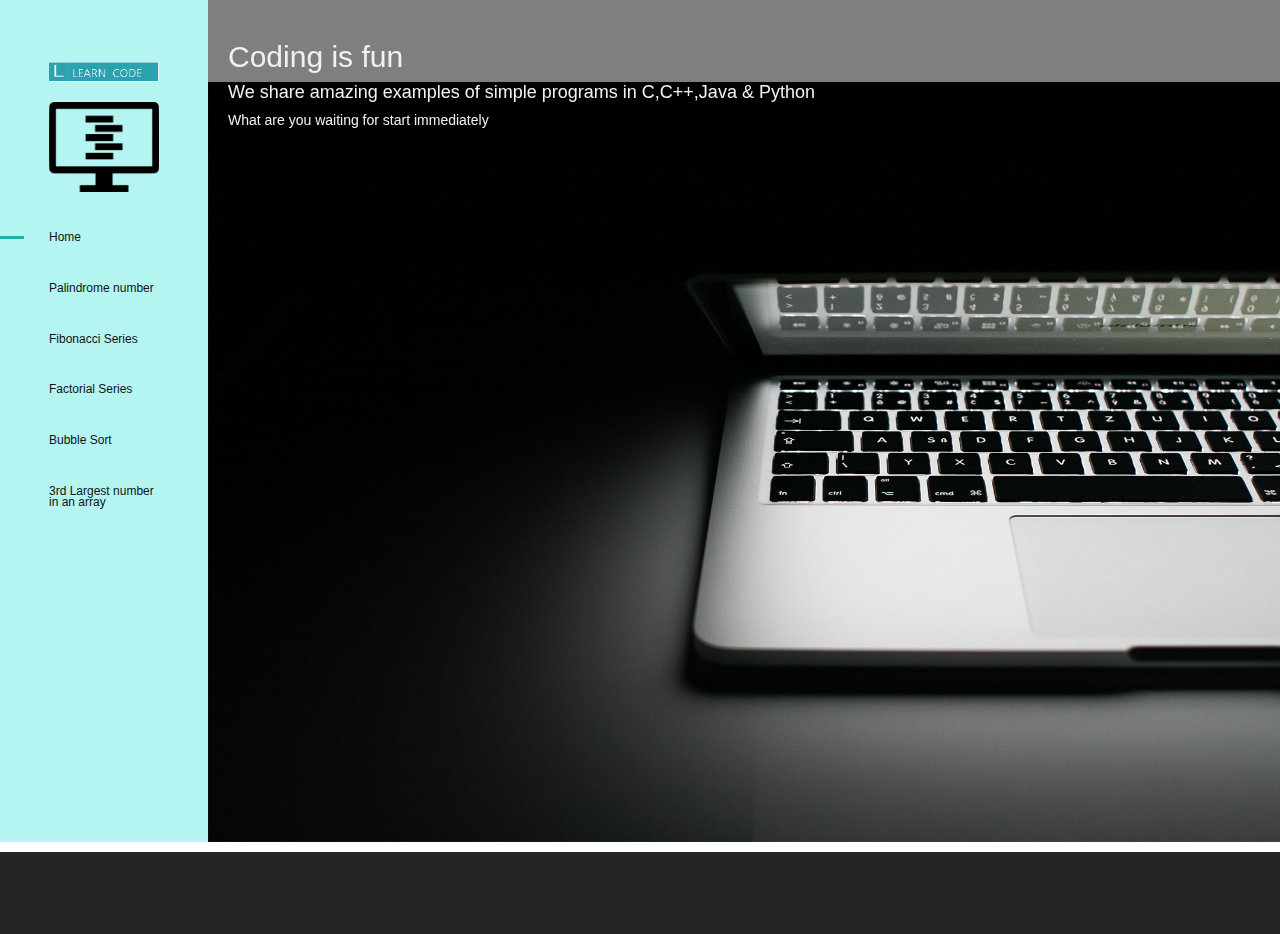
==== commit 36fd0021: "Updated" ====
--- a/index.html
+++ b/index.html
@@ -96,7 +96,7 @@
             <nav class="amado-nav">
                 <ul>
 					<li class="active"><a href="index.html" style="text-decoration:none;">Home</a></li>
-                    <li><a href="palindrome.html" style="text-decoration:none;">Palindrome program</a></li>
+                    <li><a href="palindrome.html" style="text-decoration:none;">Palindrome number</a></li>
                     <li><a href="fibonacci.html" style="text-decoration:none;">Fibonacci Series</a></li>
                     <li><a href="Factorial.html" style="text-decoration:none;">Factorial Series</a></li>
                     <li><a href="BubbleSort.html" style="text-decoration:none;">Bubble Sort</a></li>
@@ -112,6 +112,12 @@
 	
 		<div class="products-catagories-area clearfix">	
 			<div class="container">
+				<marquee behavior="scroll" direction="left">
+				<img src="img/java.png" width="72" height="79" alt="JAVA">
+				<img src="img/c++.png" width="72" height="79" alt="C++">
+				<img src="img/c.png" width="72" height="79" alt="C">
+				<img src="img/python.png" width="72" height="79" alt="PYTHON">
+				</marquee>
 				<img src="img/desktop.jpg" style="max-width:100%;margin:auto;display:block" alt="">
 				  <div class="content">
 				 <h2>Coding is fun</h2>
